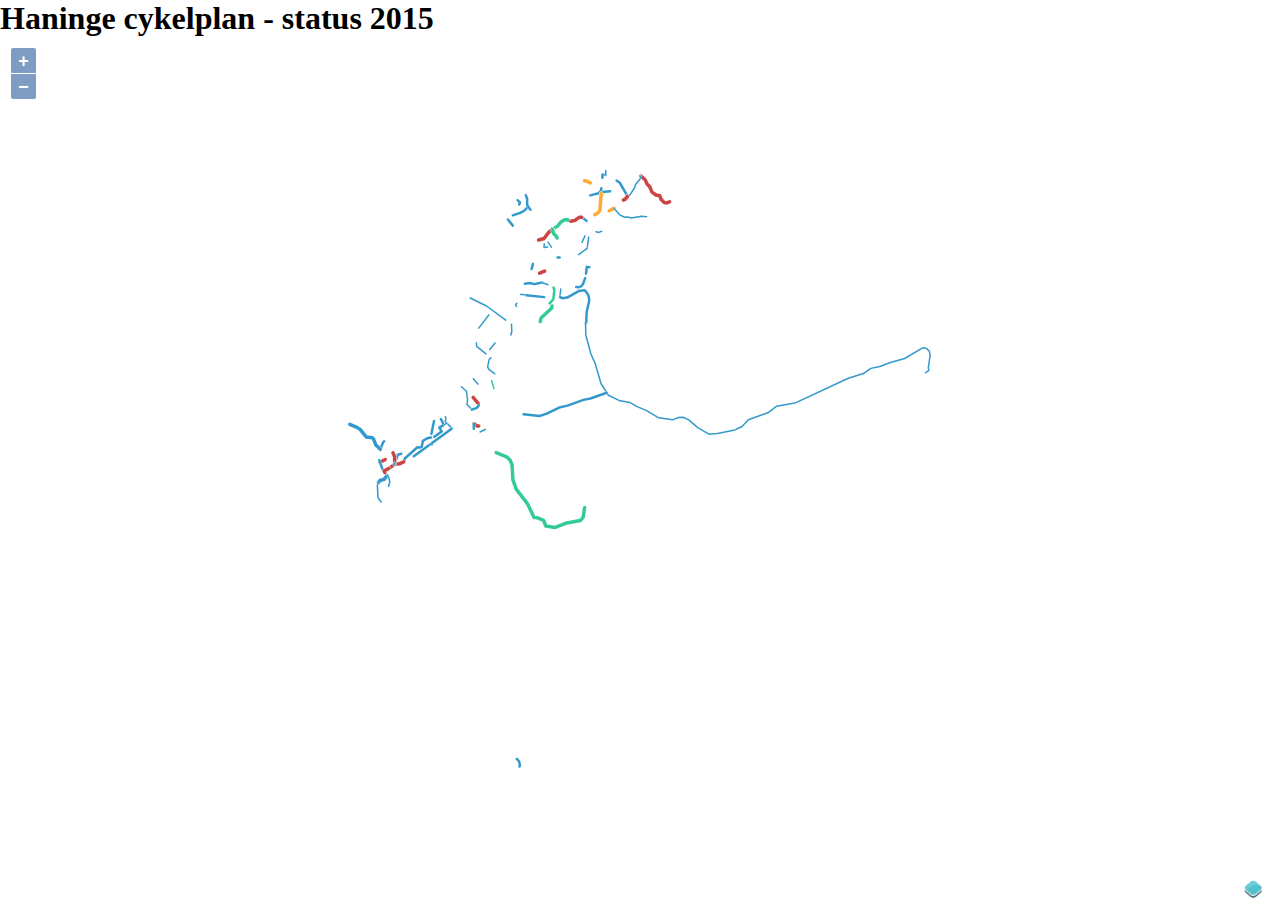
==== index.html @ 8f6ffec6 "Rename html-file to index.html" ====
<!doctype html>
<html lang="en">
  <head>
    <meta charset="utf-8">
    <meta http-equiv="X-UA-Compatible" content="chrome=1">
    <meta name="viewport" content="initial-scale=1.0, user-scalable=no, width=device-width">
    <!--<link rel="stylesheet" href="/css/style.css" type="text/css">-->        
    <script type="text/javascript" src="js/jquery-2.1.3.min.js"></script>    
    <link rel="stylesheet" href="css/ol.css" type="text/css">    
    <script src="js/ol.js" type="text/javascript"></script>
    <script type="text/javascript" src="data/features.js"></script>
    <script type="text/javascript" src="js/map.js"></script>
    <link rel="stylesheet" href="css/style.css" type="text/css"></link>
  </head>
  <body>
    <div id="wrapper" class="container">
    	<header id="header">
        <div class="edit">
      		<input type="button" data-geomtype="LineString" value="Linje" class="initDrawInteraction" />
          <textarea id="json_string" style="height:3em">
          </textarea>
        </div>
        <h1>Haninge cykelplan - status 2015</h1>
    	</header>
      <div id="map" class="map content">
        <div id="popup">
          <div>
            <table>
            </table>
          </div>
        </div>
      </div>        
      <footer></footer>
    </div>    
  </body>
</html>
---- css/style.css ----
*
{
    margin:0;padding:0;
}

html,body
{
    height: 100%;
}

.container
{
   -ms-box-orient: vertical;
   display: -ms-flex;
   height: 100%;
   display: -webkit-box;   /* OLD: Safari,  iOS, Android browser, older WebKit browsers.  */
   display: -moz-flex; 
   display: -ms-flexbox;   /* MID: IE 10 */
   display: -webkit-flex;  /* NEW, Chrome 21+ */ 
   display: flex;          /* NEW: Opera 12.1, Firefox 22+ */    
   
   -ms-flex-direction: column; 
   -webkit-flex-direction: column;
   flex-direction: column; 
}

header
{     
}

.content
{
    -ms-flex: 1 1 auto;
    -webkit-flex: 1 1 auto;
    flex: 1 1 auto;
    overflow: auto;
    height:0;
    min-height: 0;
}

footer
{ 
    
}

.ol-viewport {
	height:auto !important;
}

#popup {
	background: white;
}

.edit {
  display: none;
}

td {
  padding-left: 1em;
  padding-top: 0.3em;
}
td.title {
  width: 20%;
  text-align: right;
  vertical-align: top;
}
td.value {
  width: 80%;
  vertical-align: top;
}
---- css/ol.css ----
.ol-mouse-position{top:8px;right:8px;position:absolute}.ol-scale-line{background:#95b9e6;background:rgba(0,60,136,.3);border-radius:4px;bottom:8px;left:8px;padding:2px;position:absolute}.ol-scale-line-inner{border:1px solid #eee;border-top:none;color:#eee;font-size:10px;text-align:center;margin:1px}.ol-unsupported{display:none}.ol-viewport .ol-unselectable{-webkit-touch-callout:none;-webkit-user-select:none;-khtml-user-select:none;-moz-user-select:none;-ms-user-select:none;user-select:none;-webkit-tap-highlight-color:transparent}.ol-control{position:absolute;background-color:#eee;background-color:rgba(255,255,255,.4);border-radius:4px;padding:2px}.ol-control:hover{background-color:rgba(255,255,255,.6)}.ol-zoom{top:.5em;left:.5em}.ol-rotate{top:.5em;right:.5em;transition:opacity .25s linear,visibility 0s linear}.ol-rotate.ol-hidden{opacity:0;visibility:hidden;transition:opacity .25s linear,visibility 0s linear .25s}.ol-zoom-extent{top:4.643em;left:.5em}.ol-full-screen{right:.5em;top:.5em}@media print{.ol-control{display:none}}.ol-control button{display:block;margin:1px;padding:0;color:#fff;font-size:1.14em;font-weight:700;text-decoration:none;text-align:center;height:1.375em;width:1.375em;line-height:.4em;background-color:#7b98bc;background-color:rgba(0,60,136,.5);border:none;border-radius:2px}.ol-control button::-moz-focus-inner{border:none;padding:0}.ol-zoom-extent button{line-height:1.4em}.ol-compass{display:block;font-weight:400;font-size:1.2em}.ol-touch .ol-control button{font-size:1.5em}.ol-touch .ol-zoom-extent{top:5.5em}.ol-control button:focus,.ol-control button:hover{text-decoration:none;background-color:#4c6079;background-color:rgba(0,60,136,.7)}.ol-zoom .ol-zoom-in{border-radius:2px 2px 0 0}.ol-zoom .ol-zoom-out{border-radius:0 0 2px 2px}.ol-attribution{text-align:right;bottom:.5em;right:.5em;max-width:calc(100% - 1.3em)}.ol-attribution ul{margin:0;padding:0 .5em;font-size:.7rem;line-height:1.375em;color:#000;text-shadow:0 0 2px #fff}.ol-attribution li{display:inline;list-style:none;line-height:inherit}.ol-attribution li:not(:last-child):after{content:" "}.ol-attribution img{max-height:2em;max-width:inherit}.ol-attribution button,.ol-attribution ul{display:inline-block}.ol-attribution.ol-collapsed ul{display:none}.ol-attribution.ol-logo-only ul{display:block}.ol-attribution:not(.ol-collapsed){background:rgba(255,255,255,.8)}.ol-attribution.ol-uncollapsible{bottom:0;right:0;border-radius:4px 0 0;height:1.1em;line-height:1em}.ol-attribution.ol-logo-only{background:0 0;bottom:.4em;height:1.1em;line-height:1em}.ol-attribution.ol-uncollapsible img{margin-top:-.2em;max-height:1.6em}.ol-attribution.ol-logo-only button,.ol-attribution.ol-uncollapsible button{display:none}.ol-zoomslider{position:absolute;top:4.5em;left:.5em;background:#eee;background:rgba(255,255,255,.4);width:24px;height:200px}.ol-zoomslider-thumb{position:absolute;background:#7b98bc;background:rgba(0,60,136,.5);border-radius:2px;cursor:pointer;height:10px;width:22px;margin:3px}.ol-touch .ol-zoomslider{top:5.5em;width:2.052em}.ol-touch .ol-zoomslider-thumb{width:1.8em}.ol-overviewmap{position:absolute;left:.5em;bottom:.5em}.ol-overviewmap.ol-uncollapsible{bottom:0;left:0;border-radius:0 4px 0 0}.ol-overviewmap .ol-overviewmap-map,.ol-overviewmap button{display:inline-block}.ol-overviewmap .ol-overviewmap-map{border:1px solid #7b98bc;height:150px;margin:2px;width:150px}.ol-overviewmap:not(.ol-collapsed) button{bottom:1px;left:2px;position:absolute}.ol-overviewmap.ol-collapsed .ol-overviewmap-map,.ol-overviewmap.ol-uncollapsible button{display:none}.ol-overviewmap:not(.ol-collapsed){background:rgba(255,255,255,.8)}.ol-overviewmap-box{border:2px dotted rgba(0,60,136,.7)}
---- css/style.css ----
*
{
    margin:0;padding:0;
}

html,body
{
    height: 100%;
}

.container
{
   -ms-box-orient: vertical;
   display: -ms-flex;
   height: 100%;
   display: -webkit-box;   /* OLD: Safari,  iOS, Android browser, older WebKit browsers.  */
   display: -moz-flex; 
   display: -ms-flexbox;   /* MID: IE 10 */
   display: -webkit-flex;  /* NEW, Chrome 21+ */ 
   display: flex;          /* NEW: Opera 12.1, Firefox 22+ */    
   
   -ms-flex-direction: column; 
   -webkit-flex-direction: column;
   flex-direction: column; 
}

header
{     
}

.content
{
    -ms-flex: 1 1 auto;
    -webkit-flex: 1 1 auto;
    flex: 1 1 auto;
    overflow: auto;
    height:0;
    min-height: 0;
}

footer
{ 
    
}

.ol-viewport {
	height:auto !important;
}

#popup {
	background: white;
}

.edit {
  display: none;
}

td {
  padding-left: 1em;
  padding-top: 0.3em;
}
td.title {
  width: 20%;
  text-align: right;
  vertical-align: top;
}
td.value {
  width: 80%;
  vertical-align: top;
}
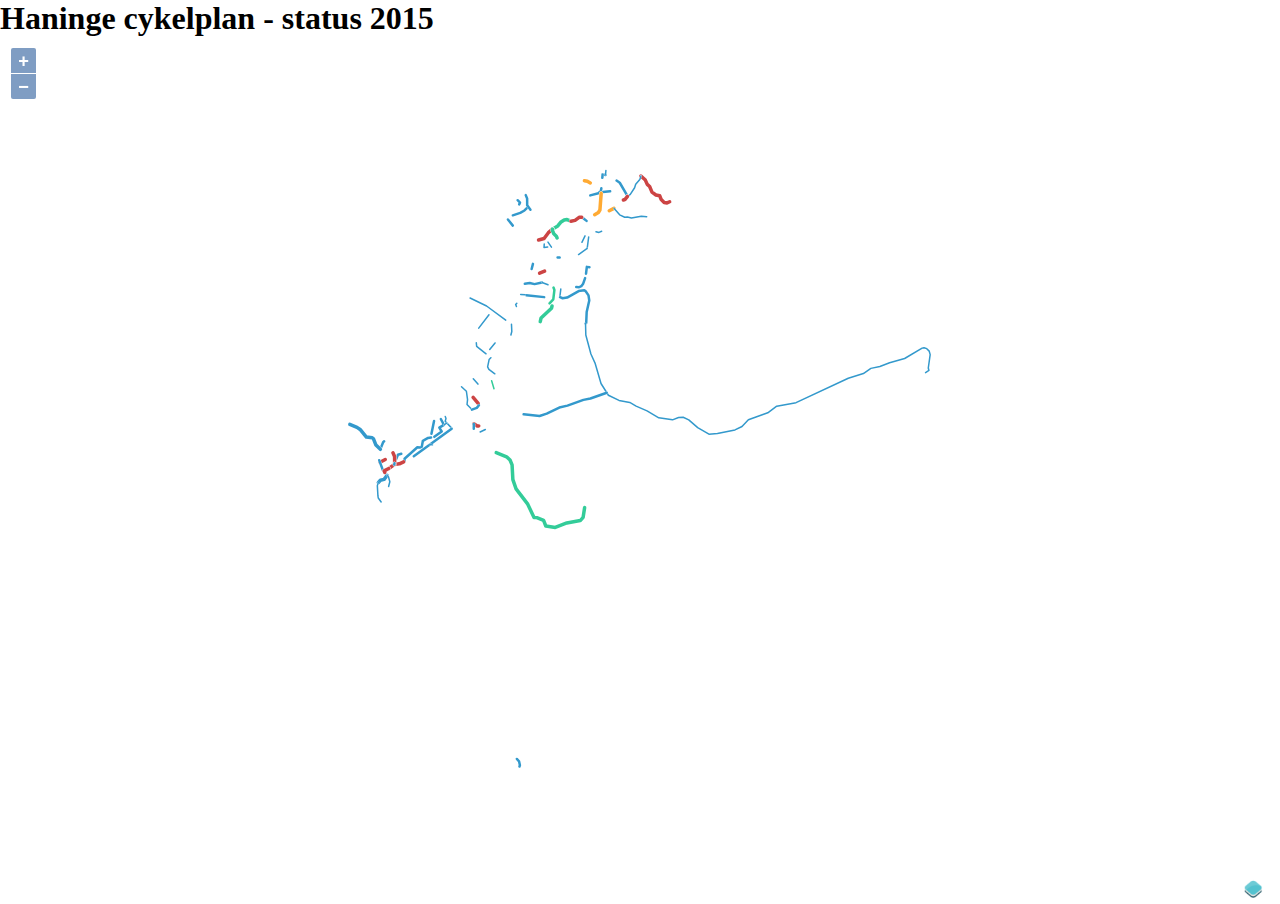
==== commit 849b7a9f: "Remove fancy css, could't get it to work with mobile browsers." ====
--- a/index.html
+++ b/index.html
@@ -14,7 +14,6 @@
     <link rel="stylesheet" href="css/style.css" type="text/css"></link>
   </head>
   <body>
-    <div id="wrapper" class="container">
     	<header id="header">
         <div class="edit">
       		<input type="button" data-geomtype="LineString" value="Linje" class="initDrawInteraction" />
@@ -23,15 +22,12 @@
         </div>
         <h1>Haninge cykelplan - status 2015</h1>
     	</header>
-      <div id="map" class="map content">
-        <div id="popup">
-          <div>
-            <table>
-            </table>
-          </div>
-        </div>
-      </div>        
+      <div class="content">
+        <div id="map" class="map">        
+        
+        </div>        
+      </div>
       <footer></footer>
-    </div>    
+    
   </body>
 </html>
--- a/css/style.css
+++ b/css/style.css
@@ -10,18 +10,7 @@
 
 .container
 {
-   -ms-box-orient: vertical;
-   display: -ms-flex;
-   height: 100%;
-   display: -webkit-box;   /* OLD: Safari,  iOS, Android browser, older WebKit browsers.  */
-   display: -moz-flex; 
-   display: -ms-flexbox;   /* MID: IE 10 */
-   display: -webkit-flex;  /* NEW, Chrome 21+ */ 
-   display: flex;          /* NEW: Opera 12.1, Firefox 22+ */    
-   
-   -ms-flex-direction: column; 
-   -webkit-flex-direction: column;
-   flex-direction: column; 
+   height: 100%;   
 }
 
 header
@@ -29,18 +18,18 @@
 }
 
 .content
-{
-    -ms-flex: 1 1 auto;
-    -webkit-flex: 1 1 auto;
-    flex: 1 1 auto;
-    overflow: auto;
-    height:0;
-    min-height: 0;
+{    
+  height:100%;    
+}
+#map {
+  height: 100%;
 }
 
 footer
-{ 
-    
+{   
+  max-height: 25%;
+  overflow: scroll;
+  position: relative;    
 }
 
 .ol-viewport {
--- a/css/style.css
+++ b/css/style.css
@@ -10,18 +10,7 @@
 
 .container
 {
-   -ms-box-orient: vertical;
-   display: -ms-flex;
-   height: 100%;
-   display: -webkit-box;   /* OLD: Safari,  iOS, Android browser, older WebKit browsers.  */
-   display: -moz-flex; 
-   display: -ms-flexbox;   /* MID: IE 10 */
-   display: -webkit-flex;  /* NEW, Chrome 21+ */ 
-   display: flex;          /* NEW: Opera 12.1, Firefox 22+ */    
-   
-   -ms-flex-direction: column; 
-   -webkit-flex-direction: column;
-   flex-direction: column; 
+   height: 100%;   
 }
 
 header
@@ -29,18 +18,18 @@
 }
 
 .content
-{
-    -ms-flex: 1 1 auto;
-    -webkit-flex: 1 1 auto;
-    flex: 1 1 auto;
-    overflow: auto;
-    height:0;
-    min-height: 0;
+{    
+  height:100%;    
+}
+#map {
+  height: 100%;
 }
 
 footer
-{ 
-    
+{   
+  max-height: 25%;
+  overflow: scroll;
+  position: relative;    
 }
 
 .ol-viewport {
